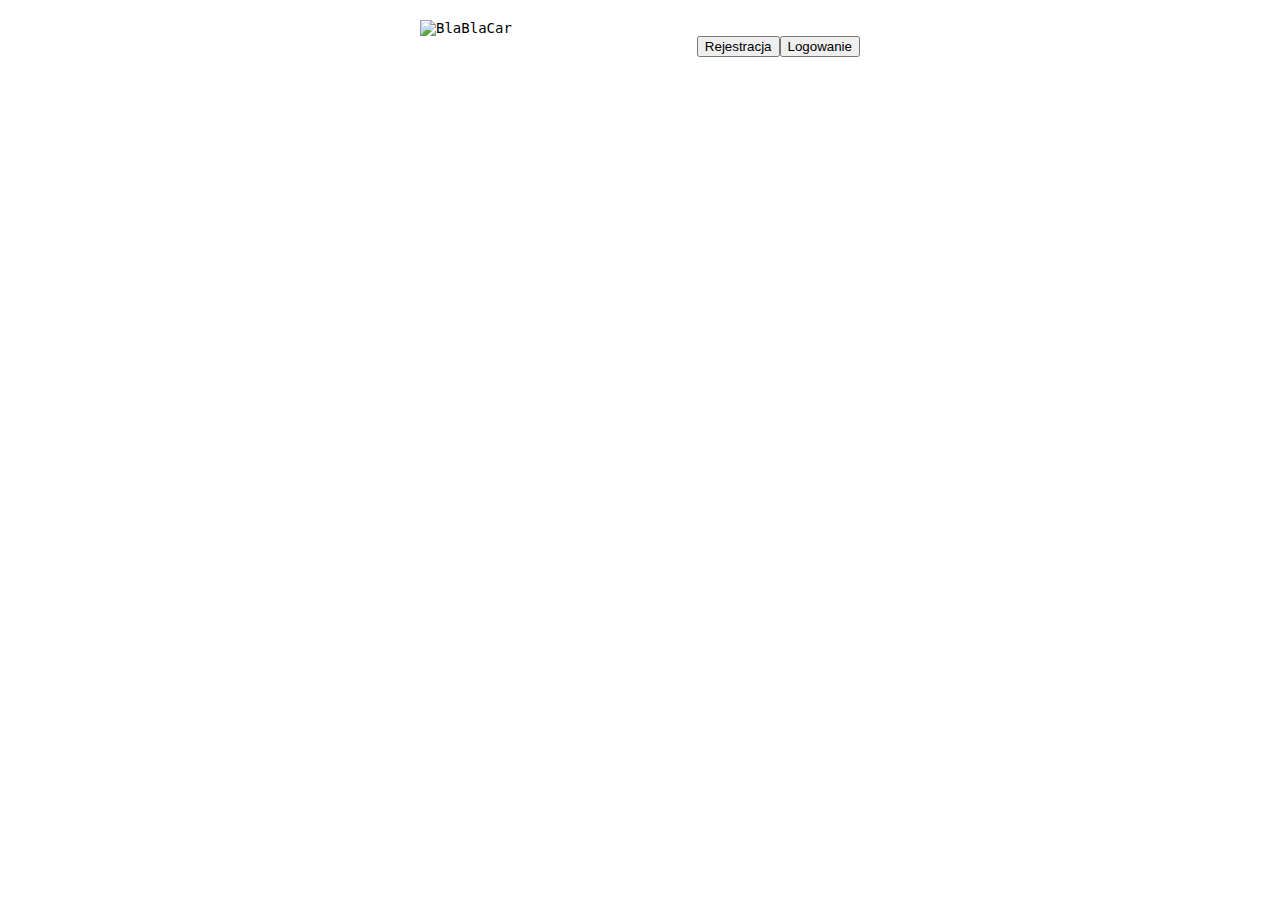
==== src/main/resources/public/index.html @ bf4cae84 "Poprawiono wygląd strony, dodano formularze logowania i rejestracji. Rejestracja prawie działa :)" ====
<!DOCTYPE html>
<html xmlns="http://www.w3.org/1999/html">
<head>
    <title>WebsSockets</title>
    <meta name="viewport" content="width=device-width, initial-scale=1">
    <meta charset="utf-8">
    <link rel="stylesheet" href="style.css">
    <!--  <link rel="stylesheet" href="http://maxcdn.bootstrapcdn.com/bootstrap/3.3.5/css/bootstrap.min.css">
      <script src="https://ajax.googleapis.com/ajax/libs/jquery/1.11.3/jquery.min.js"></script>
      <script src="http://maxcdn.bootstrapcdn.com/bootstrap/3.3.5/js/bootstrap.min.js"></script>-->
</head>
<body>
<img src="http://i76.fastpic.ru/big/2015/1220/20/754de54bf7195207e018717a695eff20.png" alt="BlaBlaCar">
</br>
<button type="button" onclick="location.href = '/login.html';">Logowanie</button>
<button type="button" onclick="location.href = '/register.html';">Rejestracja</button>
</br></br></br>

<!--<div id="chatControls">-->
    <!--<input id="message" placeholder="Type your message">-->
    <!--<button id="send">Send</button>-->
<!--</div>-->
<!--<ul id="userlist"> &lt;!&ndash; Built by JS &ndash;&gt; </ul>-->
<!--<div id="chat">    &lt;!&ndash; Built by JS &ndash;&gt; </div>-->
<script src="websocketDemo.js"></script>
</body>
</html>
---- src/main/resources/public/style.css ----
* {
    box-sizing: border-box;
}

html {
    overflow-y: scroll;
}

body {
    font-family: monospace;
    font-size: 14px;
    max-width: 480px;
    margin: 0 auto;
    padding: 20px
}

input {
    width: 100%;
    padding: 5px;
    margin: 5px 0;
}

button {
    float: right;
}

li {
    margin: 5px 0;
}

#chatControls {
    overflow: auto;
    margin: 0 0 5px 0
}

#userlist {
    position: fixed;
    left: 50%;
    list-style: none;
    margin-left: 250px;
    background: #f0f0f9;
    padding: 5px 10px;
    width: 150px;
    top: 11px;
}

#chat p {
    margin: 5px 0;
    font-weight: 300
}

#chat .timestamp {
    position: absolute;
    top: 10px;
    right: 10px;
    font-size: 12px;
}

#chat article {
    background: #f1f1f1;
    padding: 10px;
    margin: 10px 0;
    border-left: 5px solid #aaa;
    position: relative;
    word-wrap: break-word;
}

#chat article:first-of-type {
    background: #c9edc3;
    border-left-color: #74a377;
    animation: enter .2s 1;
}

@keyframes enter {
    from { transform: none;        }
    50%  { transform: scale(1.05); }
    to   { transform: none;        }
}
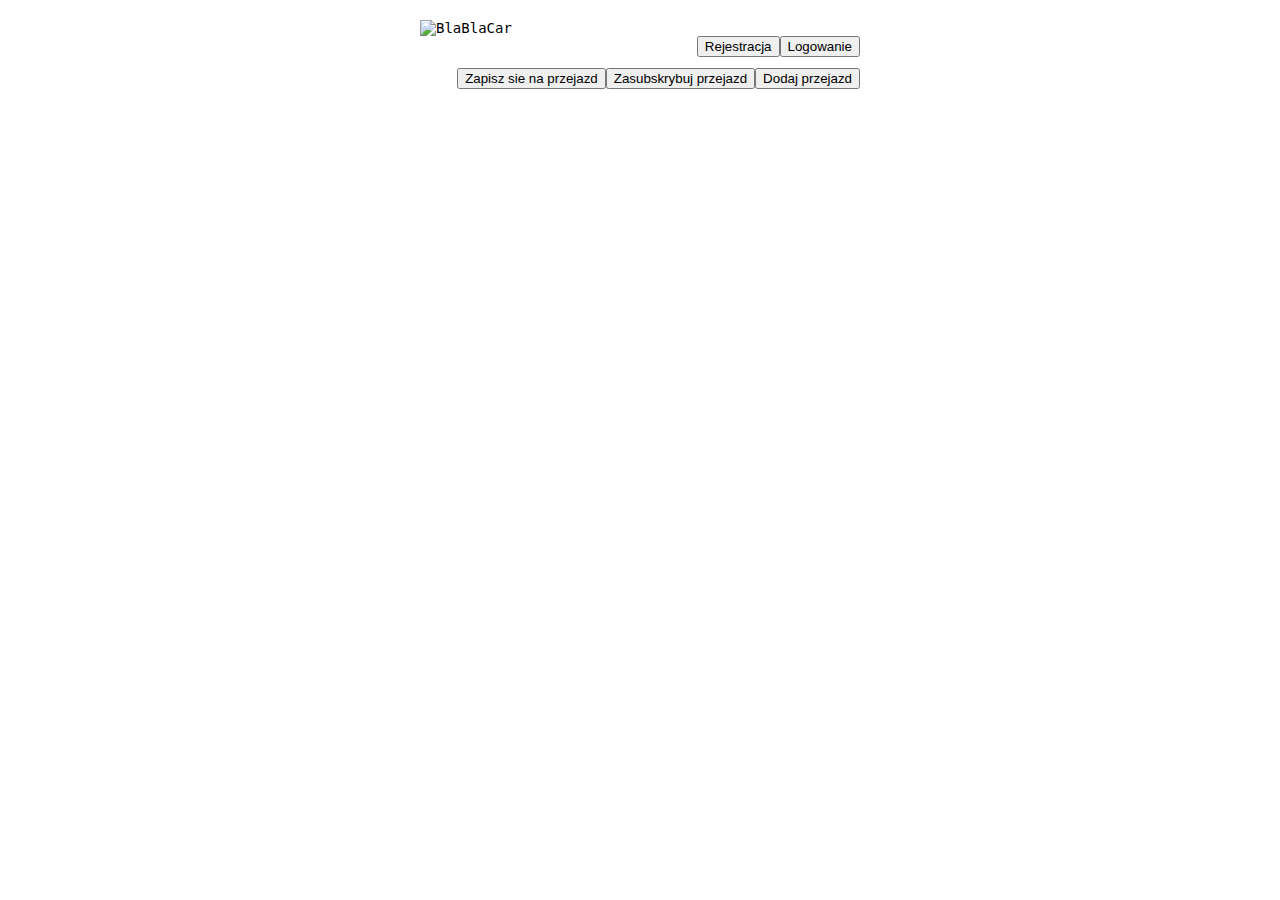
==== commit 1206d16f: "Drobne poprawki" ====
--- a/src/main/resources/public/index.html
+++ b/src/main/resources/public/index.html
@@ -14,7 +14,12 @@
 </br>
 <button type="button" onclick="location.href = '/login.html';">Logowanie</button>
 <button type="button" onclick="location.href = '/register.html';">Rejestracja</button>
-</br></br></br>
+</br></br>
+
+<button type="button" onclick="location.href = '/add.html';">Dodaj przejazd</button>
+<button type="button" onclick="location.href = '/subscribe.html';">Zasubskrybuj przejazd</button>
+<button type="button" onclick="location.href = '/save.html';">Zapisz sie na przejazd</button>
+</br></br>
 
 <!--<div id="chatControls">-->
     <!--<input id="message" placeholder="Type your message">-->
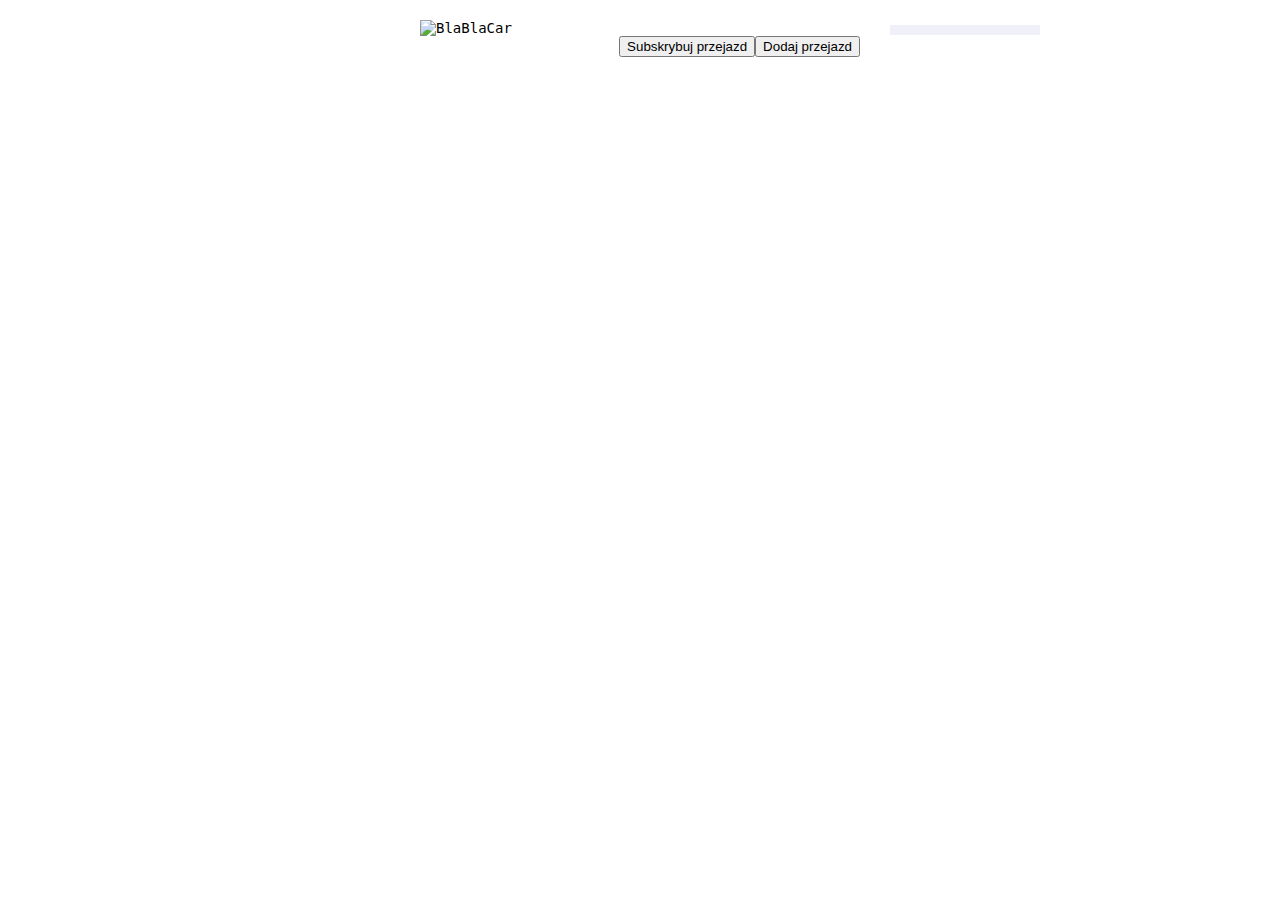
==== commit ceb00e48: "Wprowadzono możliwość dodania subskrypcji i nowej trasy" ====
--- a/src/main/resources/public/index.html
+++ b/src/main/resources/public/index.html
@@ -1,32 +1,43 @@
 <!DOCTYPE html>
-<html xmlns="http://www.w3.org/1999/html">
+<html>
 <head>
+    <meta name="viewport" content="width=device-width, initial-scale=1">
     <title>WebsSockets</title>
-    <meta name="viewport" content="width=device-width, initial-scale=1">
-    <meta charset="utf-8">
     <link rel="stylesheet" href="style.css">
-    <!--  <link rel="stylesheet" href="http://maxcdn.bootstrapcdn.com/bootstrap/3.3.5/css/bootstrap.min.css">
-      <script src="https://ajax.googleapis.com/ajax/libs/jquery/1.11.3/jquery.min.js"></script>
-      <script src="http://maxcdn.bootstrapcdn.com/bootstrap/3.3.5/js/bootstrap.min.js"></script>-->
 </head>
+<div style="width: 100%;">
+    <div style="float:left; width: 80%">
+    </div>
+    <div style="float:right;">
+    </div>
+</div>
 <body>
 <img src="http://i76.fastpic.ru/big/2015/1220/20/754de54bf7195207e018717a695eff20.png" alt="BlaBlaCar">
 </br>
-<button type="button" onclick="location.href = '/login.html';">Logowanie</button>
-<button type="button" onclick="location.href = '/register.html';">Rejestracja</button>
-</br></br>
+<button type="button" onclick="showAddTripForm()">Dodaj przejazd</button>
+<button type="button" onclick="showSubscribeTripForm()">Subskrybuj przejazd</button>
 
-<button type="button" onclick="location.href = '/add.html';">Dodaj przejazd</button>
-<button type="button" onclick="location.href = '/subscribe.html';">Zasubskrybuj przejazd</button>
-<button type="button" onclick="location.href = '/save.html';">Zapisz sie na przejazd</button>
-</br></br>
+<div id="addTrip" style="visibility: hidden">
+    <input id="startingPlace" name="startPlace" type="text" placeholder="Skad">
+    <input id="destination" name="destination" type="text" placeholder="Dokad"><br>
+    <input id="startingDay" name="startingDay" type="text" placeholder="DD:MM:YYYY"><br>
+    <input id="price" name="price" type="text" placeholder="Cena"><br>
+    <input id="freeSeats" name="freeSpace" type="text" placeholder="Wolne miejsca"><br>
+    <button id="addTripSend">Zapisz</button>
+</div>
 
-<!--<div id="chatControls">-->
-    <!--<input id="message" placeholder="Type your message">-->
-    <!--<button id="send">Send</button>-->
-<!--</div>-->
-<!--<ul id="userlist"> &lt;!&ndash; Built by JS &ndash;&gt; </ul>-->
-<!--<div id="chat">    &lt;!&ndash; Built by JS &ndash;&gt; </div>-->
+<div id="subscribeTrip" style="visibility: hidden">
+    <input id="subscribeStartingPlace" name="subscribeStartPlace" type="text" placeholder="Skad">
+    <input id="subscribeDestination" name="subscribeDestination" type="text" placeholder="Dokad"><br>
+    <button id="subscribeTripSend">Zapisz</button>
+</div>
+
+<div id="chatControls" style="visibility: hidden">
+    <input id="message" placeholder="Type your message">
+    <button id="send">Send</button>
+</div>
+<ul id="userlist"> <!-- Built by JS --> </ul>
+<div id="chat">    <!-- Built by JS --> </div>
 <script src="websocketDemo.js"></script>
 </body>
 </html>
--- a/src/main/resources/public/style.css
+++ b/src/main/resources/public/style.css
@@ -44,6 +44,29 @@
     top: 11px;
 }
 
+#addTrip {
+    position: fixed;
+    right: 50%;
+    list-style: none;
+    margin-right: 250px;
+    margin-top: 130px;
+    background: #f0f0f9;
+    padding: 5px 10px;
+    width: 200px;
+    top: 11px;
+}
+
+#subscribeTrip {
+    position: fixed;
+    right: 50%;
+    list-style: none;
+    margin-right: 250px;
+    background: #f0f0f9;
+    padding: 5px 10px;
+    width: 200px;
+    top: 11px;
+}
+
 #chat p {
     margin: 5px 0;
     font-weight: 300
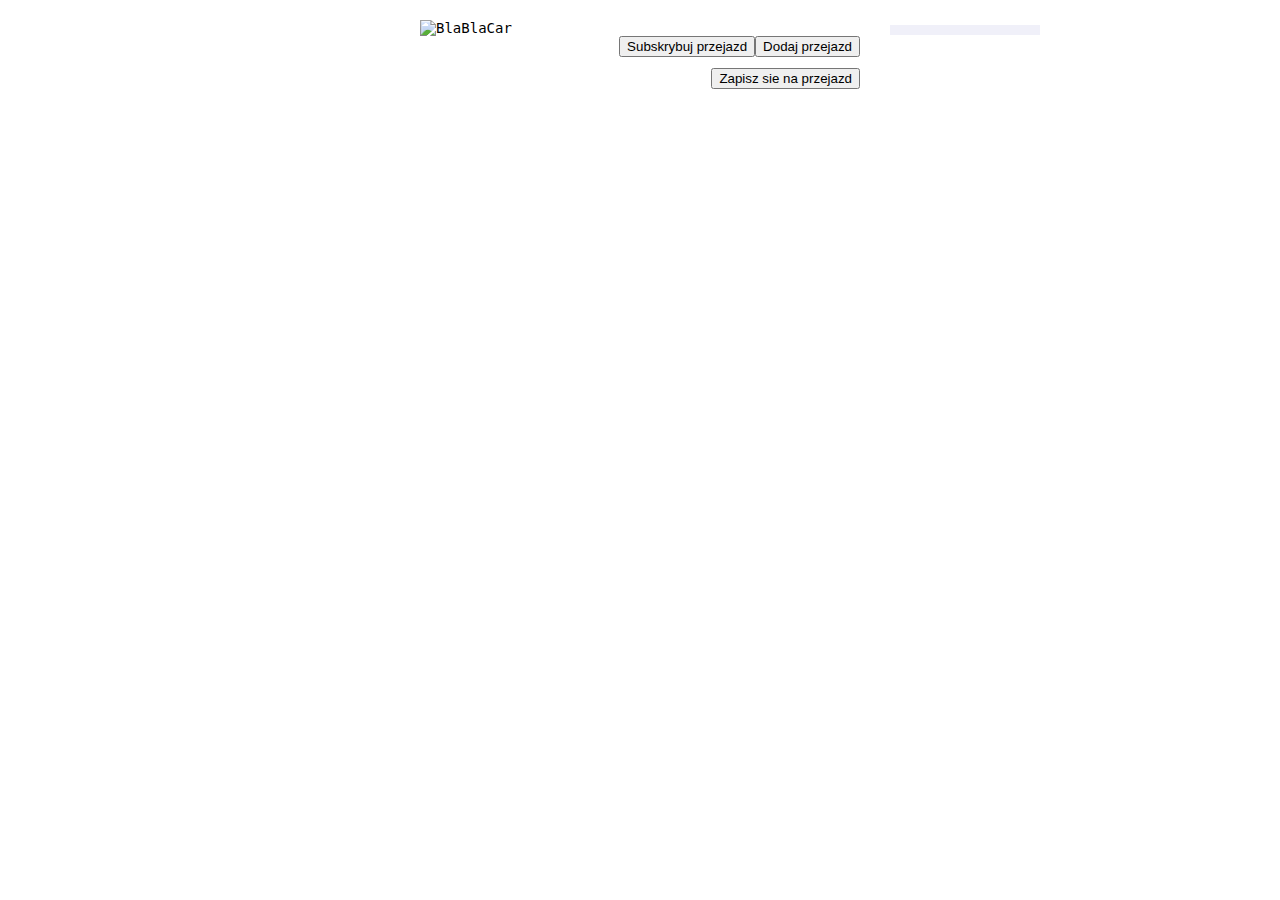
==== commit d940f35c: "Dodano widok listy wszystkich przejazdów" ====
--- a/src/main/resources/public/index.html
+++ b/src/main/resources/public/index.html
@@ -16,6 +16,8 @@
 </br>
 <button type="button" onclick="showAddTripForm()">Dodaj przejazd</button>
 <button type="button" onclick="showSubscribeTripForm()">Subskrybuj przejazd</button>
+<br><br>
+<button type="button" onclick="showSaveTripForm()">Zapisz sie na przejazd</button>
 
 <div id="addTrip" style="visibility: hidden">
     <input id="startingPlace" name="startPlace" type="text" placeholder="Skad">
@@ -31,13 +33,11 @@
     <input id="subscribeDestination" name="subscribeDestination" type="text" placeholder="Dokad"><br>
     <button id="subscribeTripSend">Zapisz</button>
 </div>
+<br><br>
+<ul id="tripList" style="visibility: hidden">></ul>
+<ul id="userlist"></ul>
+<div id="chat"></div>
+<script src="websocketDemo.js"></script>
 
-<div id="chatControls" style="visibility: hidden">
-    <input id="message" placeholder="Type your message">
-    <button id="send">Send</button>
-</div>
-<ul id="userlist"> <!-- Built by JS --> </ul>
-<div id="chat">    <!-- Built by JS --> </div>
-<script src="websocketDemo.js"></script>
 </body>
 </html>
--- a/src/main/resources/public/style.css
+++ b/src/main/resources/public/style.css
@@ -26,11 +26,6 @@
 
 li {
     margin: 5px 0;
-}
-
-#chatControls {
-    overflow: auto;
-    margin: 0 0 5px 0
 }
 
 #userlist {
@@ -67,6 +62,18 @@
     top: 11px;
 }
 
+#tripList {
+    position: fixed;
+    right: 50%;
+    list-style: none;
+    margin-right: 250px;
+    margin-top: 370px;
+    background: #f0f0f9;
+    padding: 5px 10px;
+    width: 300px;
+    top: 11px;
+}
+
 #chat p {
     margin: 5px 0;
     font-weight: 300
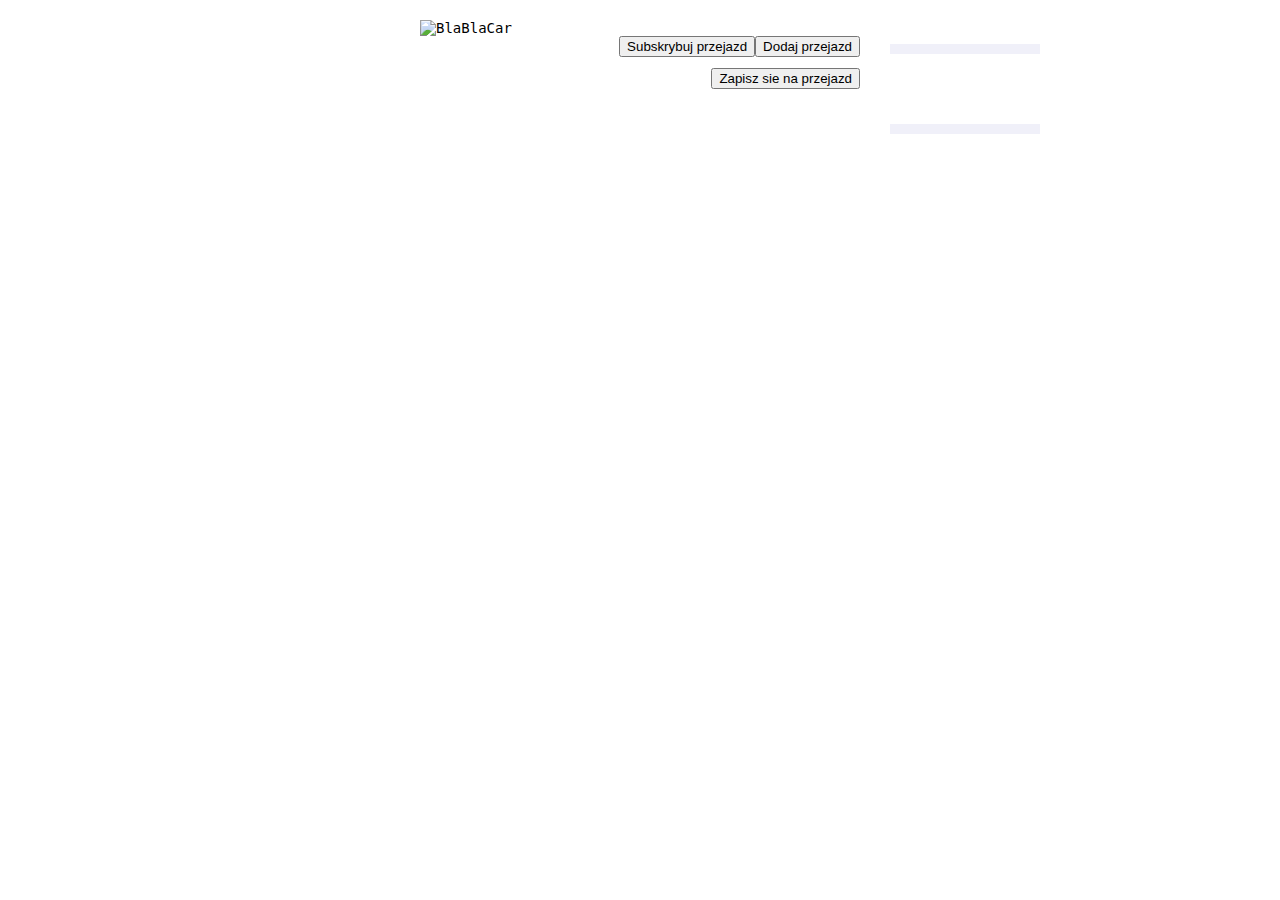
==== commit 37643f6f: "Dodano wyświetlenie nazwy użytkownika na którym jesteśmy zalogowani" ====
--- a/src/main/resources/public/index.html
+++ b/src/main/resources/public/index.html
@@ -17,7 +17,7 @@
 <button type="button" onclick="showAddTripForm()">Dodaj przejazd</button>
 <button type="button" onclick="showSubscribeTripForm()">Subskrybuj przejazd</button>
 <br><br>
-<button type="button" onclick="showSaveTripForm()">Zapisz sie na przejazd</button>
+<button type="button" onclick="showSaveTripFormAndActivateSaving()">Zapisz sie na przejazd</button>
 
 <div id="addTrip" style="visibility: hidden">
     <input id="startingPlace" name="startPlace" type="text" placeholder="Skad">
@@ -34,7 +34,8 @@
     <button id="subscribeTripSend">Zapisz</button>
 </div>
 <br><br>
-<ul id="tripList" style="visibility: hidden">></ul>
+<ul id="tripList" style="visibility: hidden"></ul>
+<ul id="me"></ul>
 <ul id="userlist"></ul>
 <div id="chat"></div>
 <script src="websocketDemo.js"></script>
--- a/src/main/resources/public/style.css
+++ b/src/main/resources/public/style.css
@@ -28,6 +28,17 @@
     margin: 5px 0;
 }
 
+#me {
+    position: fixed;
+    left: 50%;
+    list-style: none;
+    margin-left: 250px;
+    background: #f0f0f9;
+    padding: 5px 10px;
+    width: 150px;
+    top: 30px;
+}
+
 #userlist {
     position: fixed;
     left: 50%;
@@ -36,7 +47,7 @@
     background: #f0f0f9;
     padding: 5px 10px;
     width: 150px;
-    top: 11px;
+    top: 110px;
 }
 
 #addTrip {
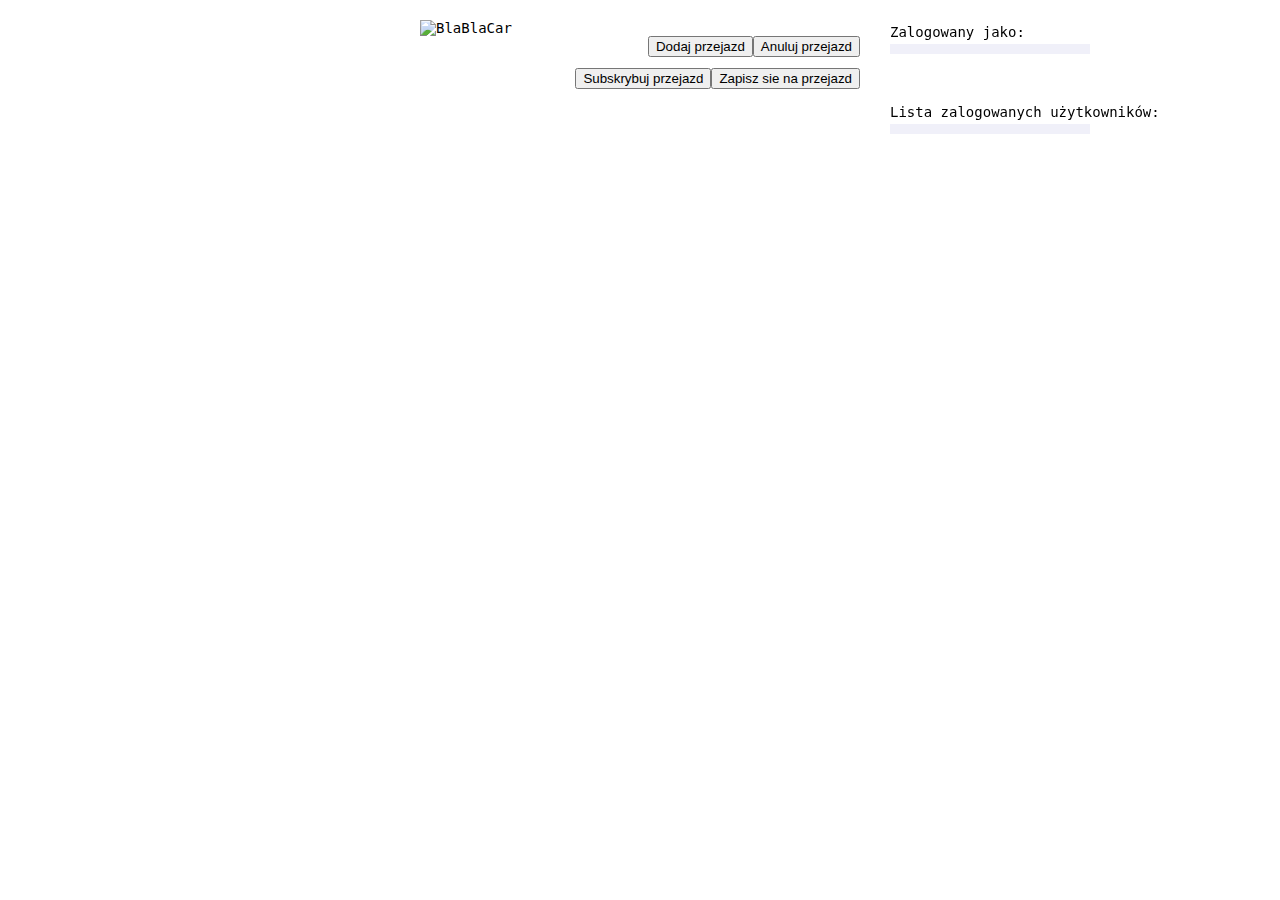
==== commit 69979071: "Refactoring, Poprawa layoutu i widoku, dodano makiete anulowania przejazdu" ====
--- a/src/main/resources/public/index.html
+++ b/src/main/resources/public/index.html
@@ -1,8 +1,9 @@
 <!DOCTYPE html>
 <html>
 <head>
+    <meta charset="UTF-8">
     <meta name="viewport" content="width=device-width, initial-scale=1">
-    <title>WebsSockets</title>
+    <title>BlaBlaCar</title>
     <link rel="stylesheet" href="style.css">
 </head>
 <div style="width: 100%;">
@@ -11,33 +12,54 @@
     <div style="float:right;">
     </div>
 </div>
-<body>
 <img src="http://i76.fastpic.ru/big/2015/1220/20/754de54bf7195207e018717a695eff20.png" alt="BlaBlaCar">
 </br>
+<button type="button" onclick="showCancelTripForm()">Anuluj przejazd</button>
 <button type="button" onclick="showAddTripForm()">Dodaj przejazd</button>
-<button type="button" onclick="showSubscribeTripForm()">Subskrybuj przejazd</button>
 <br><br>
 <button type="button" onclick="showSaveTripFormAndActivateSaving()">Zapisz sie na przejazd</button>
+<button type="button" onclick="showSubscribeTripForm()">Subskrybuj przejazd</button>
 
 <div id="addTrip" style="visibility: hidden">
+    <p>Dodaj przejazd</p>
     <input id="startingPlace" name="startPlace" type="text" placeholder="Skad">
     <input id="destination" name="destination" type="text" placeholder="Dokad"><br>
-    <input id="startingDay" name="startingDay" type="text" placeholder="DD:MM:YYYY"><br>
+    <input id="startingDay" name="startingDay" type="text" placeholder="DD-MM-YYYY"><br>
     <input id="price" name="price" type="text" placeholder="Cena"><br>
     <input id="freeSeats" name="freeSpace" type="text" placeholder="Wolne miejsca"><br>
     <button id="addTripSend">Zapisz</button>
 </div>
 
 <div id="subscribeTrip" style="visibility: hidden">
+    <p>Subskrybuj przejazd</p>
     <input id="subscribeStartingPlace" name="subscribeStartPlace" type="text" placeholder="Skad">
     <input id="subscribeDestination" name="subscribeDestination" type="text" placeholder="Dokad"><br>
     <button id="subscribeTripSend">Zapisz</button>
 </div>
 <br><br>
-<ul id="tripList" style="visibility: hidden"></ul>
-<ul id="me"></ul>
-<ul id="userlist"></ul>
+
+<div id="tripListDiv" style="visibility: hidden">
+    <p>Lista przejazdów:</p>
+    <ul id="tripList"></ul>
+</div>
+
+<div id="myTripListDiv" style="visibility: hidden">
+    <p>Moje przejazdy:</p>
+    <ul id="myTripList"></ul>
+</div>
+
+<div id="myNameDiv">
+    <p>Zalogowany jako:</p>
+    <ul id="myName"></ul>
+</div>
+
+<div id="userListDiv">
+    <p>Lista zalogowanych użytkowników:</p>
+    <ul id="userlist"></ul>
+</div>
+
 <div id="chat"></div>
+
 <script src="websocketDemo.js"></script>
 
 </body>
--- a/src/main/resources/public/style.css
+++ b/src/main/resources/public/style.css
@@ -28,15 +28,35 @@
     margin: 5px 0;
 }
 
-#me {
+#myNameDiv {
+    position: fixed;
+    left: 50%;
+    list-style: none;
+    margin-left: 240px;
+    padding: 5px 10px;
+    width: 200px;
+    top: 5px;
+}
+
+#myName {
     position: fixed;
     left: 50%;
     list-style: none;
     margin-left: 250px;
     background: #f0f0f9;
     padding: 5px 10px;
-    width: 150px;
+    width: 200px;
     top: 30px;
+}
+
+#userListDiv {
+    position: fixed;
+    left: 50%;
+    list-style: none;
+    margin-left: 240px;
+    padding: 5px 10px;
+    width: 300px;
+    top: 85px;
 }
 
 #userlist {
@@ -46,7 +66,7 @@
     margin-left: 250px;
     background: #f0f0f9;
     padding: 5px 10px;
-    width: 150px;
+    width: 200px;
     top: 110px;
 }
 
@@ -55,11 +75,10 @@
     right: 50%;
     list-style: none;
     margin-right: 250px;
-    margin-top: 130px;
     background: #f0f0f9;
     padding: 5px 10px;
     width: 200px;
-    top: 11px;
+    top: 15px;
 }
 
 #subscribeTrip {
@@ -70,6 +89,17 @@
     background: #f0f0f9;
     padding: 5px 10px;
     width: 200px;
+    top: 15px;
+}
+
+#tripListDiv {
+    position: fixed;
+    right: 50%;
+    list-style: none;
+    margin-right: 250px;
+    margin-top: 290px;
+    padding: 5px 10px;
+    width: 300px;
     top: 11px;
 }
 
@@ -78,7 +108,30 @@
     right: 50%;
     list-style: none;
     margin-right: 250px;
-    margin-top: 370px;
+    margin-top: 330px;
+    background: #f0f0f9;
+    padding: 5px 10px;
+    width: 300px;
+    top: 11px;
+}
+
+#myTripListDiv {
+    position: fixed;
+    right: 50%;
+    list-style: none;
+    margin-right: 250px;
+    margin-top: 290px;
+    padding: 5px 10px;
+    width: 300px;
+    top: 11px;
+}
+
+#myTripList {
+    position: fixed;
+    right: 50%;
+    list-style: none;
+    margin-right: 250px;
+    margin-top: 330px;
     background: #f0f0f9;
     padding: 5px 10px;
     width: 300px;
